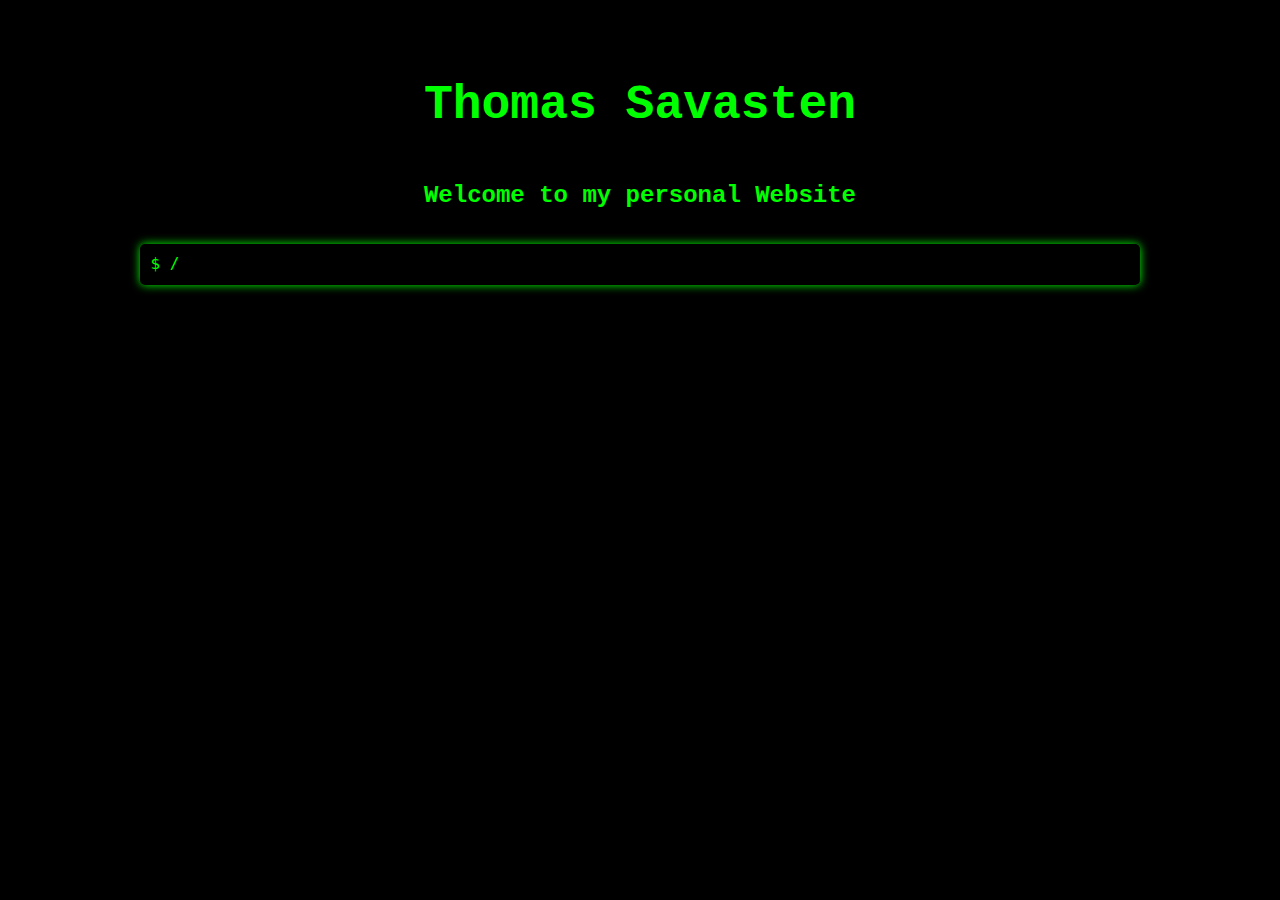
==== main.html @ ff4327cf "adding the initial files I have been working on for a little bit" ====
<!DOCTYPE html>
<html lang="en">
<head>
    <meta charset="UTF-8">
    <meta name="viewport" content="width=device-width, initial-scale=1.0">
    <title>Terminal Website</title>
    <link rel="stylesheet" href="styles.css">
</head>
<body>
    <h1 id="name">
        Thomas Savasten
    </h1>
    <h2 id="website-text">
        Welcome to my personal Website
    </h2>
    <br>
    <div id="terminal">
        <div id="output"></div>
        <div id="input-line">
            <span id='mainspan' class="prompt">$ /</span>
            <input type="text" id="input" autofocus>
        </div>
    </div>
    <script src="script.js"></script>
</body>
</html>
---- styles.css ----
body {
    background-color: black;
    color: lime;
    font-family: monospace;
    padding: 20px;
}
#name {
    text-align: center;
    margin-top: 50px;
    font-family: 'Courier New', Courier, monospace;
    font-size: 3rem; /* Large font for your name */
    font-weight: bold;
    color: #00FF00; /* Lime green text */
    margin-bottom: 10px;
}
#website-text{
    text-align: center;
    margin-top: 50px;
    font-family: 'Courier New', Courier, monospace; /* Terminal-like font */
    font-size: 1.5rem; /* Slightly smaller text for the welcome message */
    color: #00FF00; /* Lime green text */
    font-family: 'Courier New', Courier, monospace; /* Terminal-like font */
}
#terminal {
    width: 80%;
    margin: auto;
    background-color: black;
    padding: 10px;
    border-radius: 5px;
    box-shadow: 0 0 10px lime;
    height: 80%;
}
#output {
    font-size: 16px;
    overflow-y: auto;
}
#input-line {
    font-size: 16px;
    display: flex;
}

#input {
    background: none;
    border: none;
    color: lime;
    font-family: monospace;
    font-size: 16px;
    outline: none;
    flex-grow: 1;
    margin-left: 0%;
}
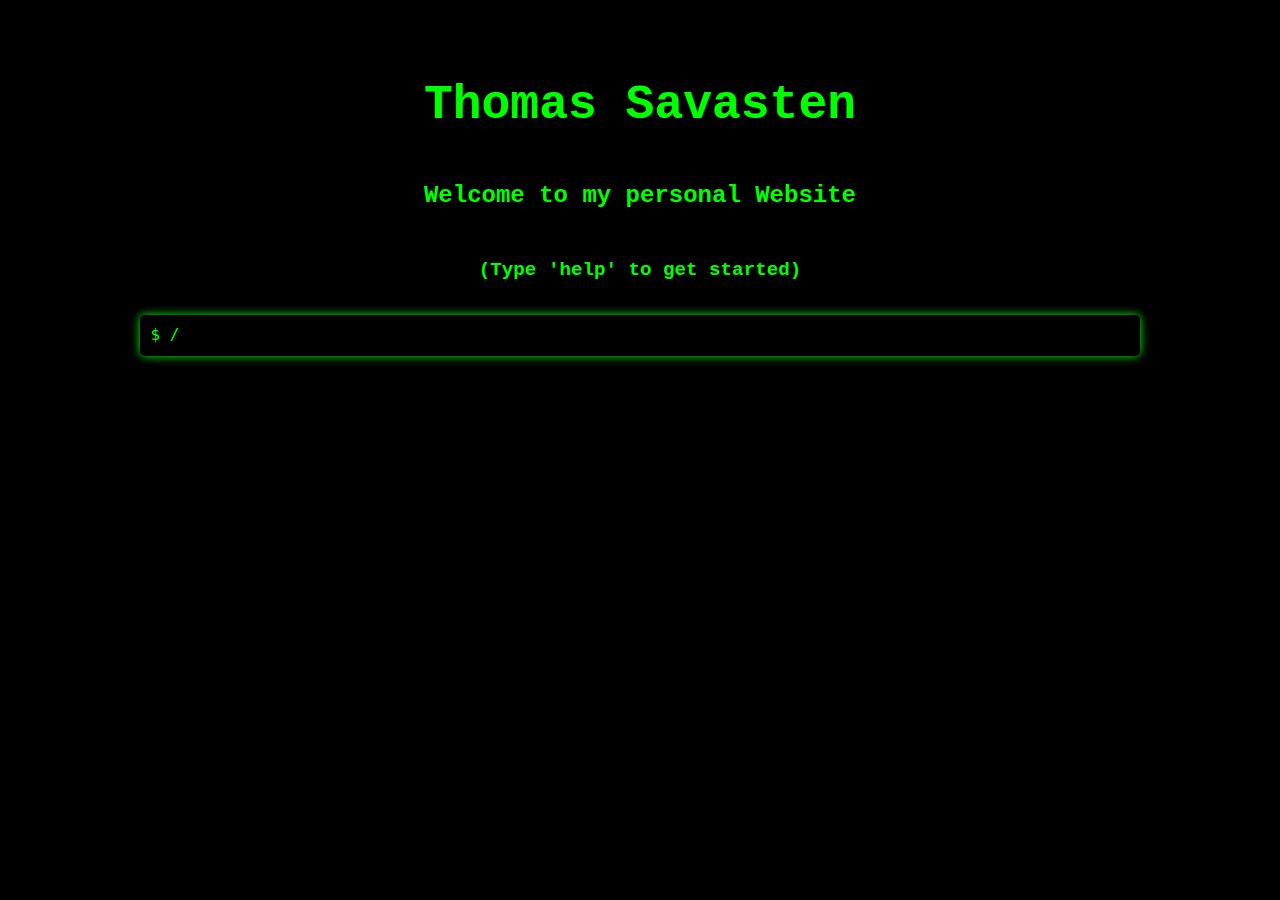
==== commit a858d946: "adding changing directories back and access to a hobbies directory - workouts.txt is just a test fil" ====
--- a/main.html
+++ b/main.html
@@ -10,9 +10,12 @@
     <h1 id="name">
         Thomas Savasten
     </h1>
-    <h2 id="website-text">
+    <h2 class="website-text">
         Welcome to my personal Website
     </h2>
+    <h3 id="helper-text" class="website-text">
+        (Type 'help' to get started)
+    </h3>
     <br>
     <div id="terminal">
         <div id="output"></div>
--- a/styles.css
+++ b/styles.css
@@ -9,18 +9,21 @@
     text-align: center;
     margin-top: 50px;
     font-family: 'Courier New', Courier, monospace;
-    font-size: 3rem; /* Large font for your name */
+    font-size: 3rem; 
     font-weight: bold;
-    color: #00FF00; /* Lime green text */
+    color: #00FF00; 
     margin-bottom: 10px;
 }
-#website-text{
+.website-text{
     text-align: center;
     margin-top: 50px;
-    font-family: 'Courier New', Courier, monospace; /* Terminal-like font */
-    font-size: 1.5rem; /* Slightly smaller text for the welcome message */
-    color: #00FF00; /* Lime green text */
-    font-family: 'Courier New', Courier, monospace; /* Terminal-like font */
+    font-family: 'Courier New', Courier, monospace; 
+    font-size: 1.5rem; 
+    color: #00FF00; 
+    font-family: 'Courier New', Courier, monospace; 
+}
+#helper-text{
+    font-size: 1.2rem;
 }
 #terminal {
     width: 80%;
